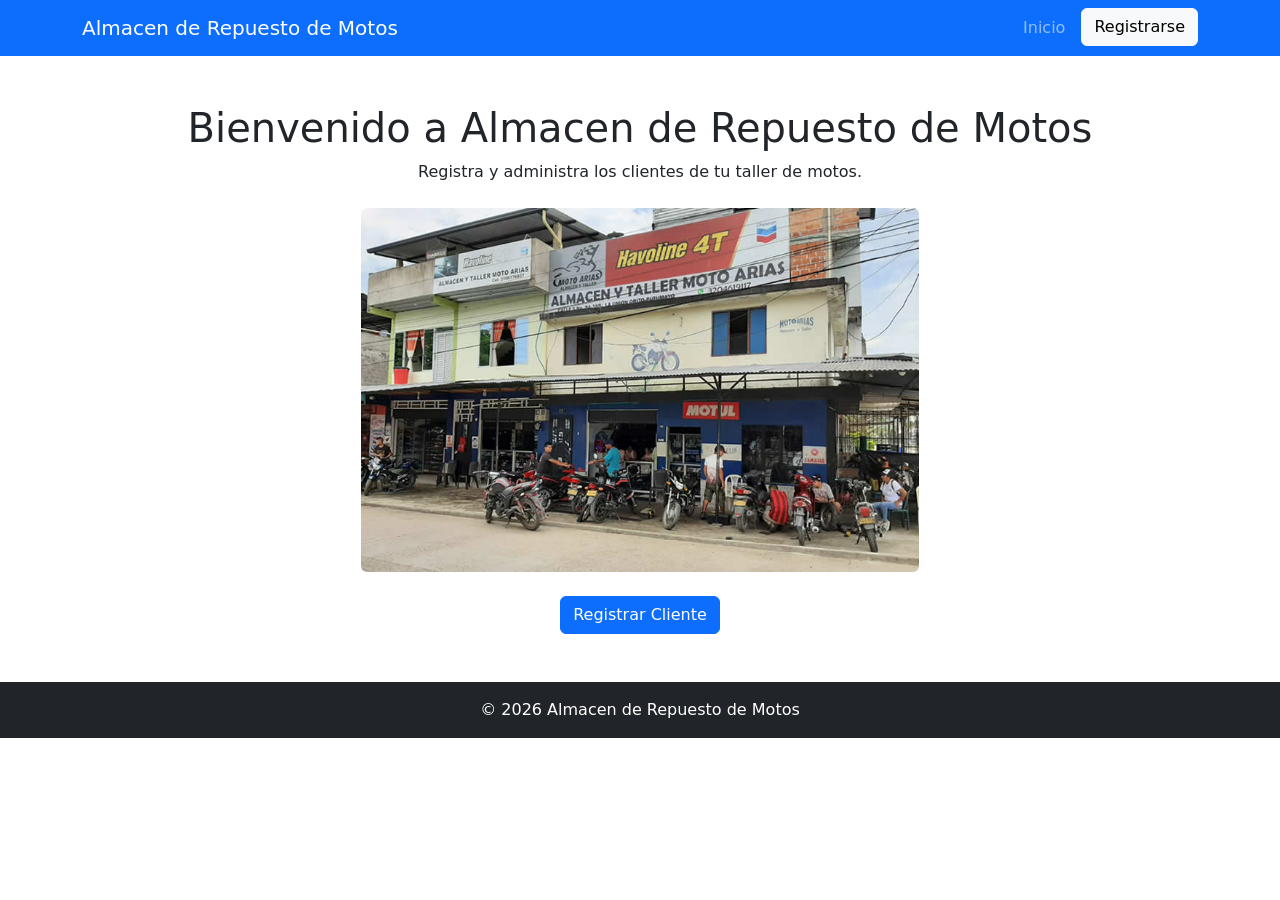
==== index.html @ 29fb5716 "primer commit" ====
<!DOCTYPE html>
<html lang="es">
<head>
    <meta charset="UTF-8">
    <meta name="viewport" content="width=device-width, initial-scale=1.0">
    <title>Almacen de repuesto de motos</title>

    <meta name="description" content="Sistema de registro de clientes">
    <meta name="keywords" content="motos, registro, taller">

    <link href="https://cdn.jsdelivr.net/npm/bootstrap@5.3.7/dist/css/bootstrap.min.css" rel="stylesheet">
    <link rel="stylesheet" href="css/estilos.css">
</head>
<body>

    
    <nav class="navbar navbar-expand-lg navbar-dark bg-primary">
        <div class="container">
            <a class="navbar-brand" href="#">Almacen de Repuesto de Motos</a>

            <button class="navbar-toggler" data-bs-toggle="collapse" data-bs-target="#menu">
                <span class="navbar-toggler-icon"></span>
            </button>

            <div class="collapse navbar-collapse" id="menu">
                <ul class="navbar-nav ms-auto">
                    <li class="nav-item"><a class="nav-link" href="#">Inicio</a></li>
                    <li class="nav-item">
                        <button class="btn btn-light ms-2"
                            data-bs-toggle="modal"
                            data-bs-target="#registro">
                            Registrarse
                        </button>
                    </li>
                </ul>
            </div>
        </div>
    </nav>

    <section class="container text-center mt-5">
        <h1>Bienvenido a Almacen de Repuesto de Motos</h1>
        <p>Registra y administra los clientes de tu taller de motos.</p>

        <img src="foto.jpg" alt="Motos" class="img-fluid my-4 w-50 rounded mx-auto d-block">

        <button class="btn btn-primary"
            data-bs-toggle="modal"
            data-bs-target="#registro">
            Registrar Cliente
        </button>
    </section>

    <div class="modal fade" id="registro">
        <div class="modal-dialog">
            <div class="modal-content">

                <div class="modal-header">
                    <h5>Registro</h5>
                    <button class="btn-close" data-bs-dismiss="modal"></button>
                </div>

                <div class="modal-body">

                    <form id="formRegistro">

                        <input type="text" id="nombre" class="form-control mb-3" placeholder="Nombre">

                        <input type="email" id="correo" class="form-control mb-3" placeholder="Correo">

                        <input type="text" id="telefono" class="form-control mb-3" placeholder="Teléfono">

                        <input type="text" id="ciudad" class="form-control mb-3" placeholder="Ciudad">

                        <button class="btn btn-success w-100">
                            Guardar
                        </button>

                    </form>

                </div>

            </div>
        </div>
    </div>

    <footer class="bg-dark text-white text-center p-3 mt-5">
        © 2026 Almacen de Repuesto de Motos
    </footer>

    <script src="https://cdn.jsdelivr.net/npm/bootstrap@5.3.7/dist/js/bootstrap.bundle.min.js"></script>
    <script src="js/script.js"></script>

</body>
</html>
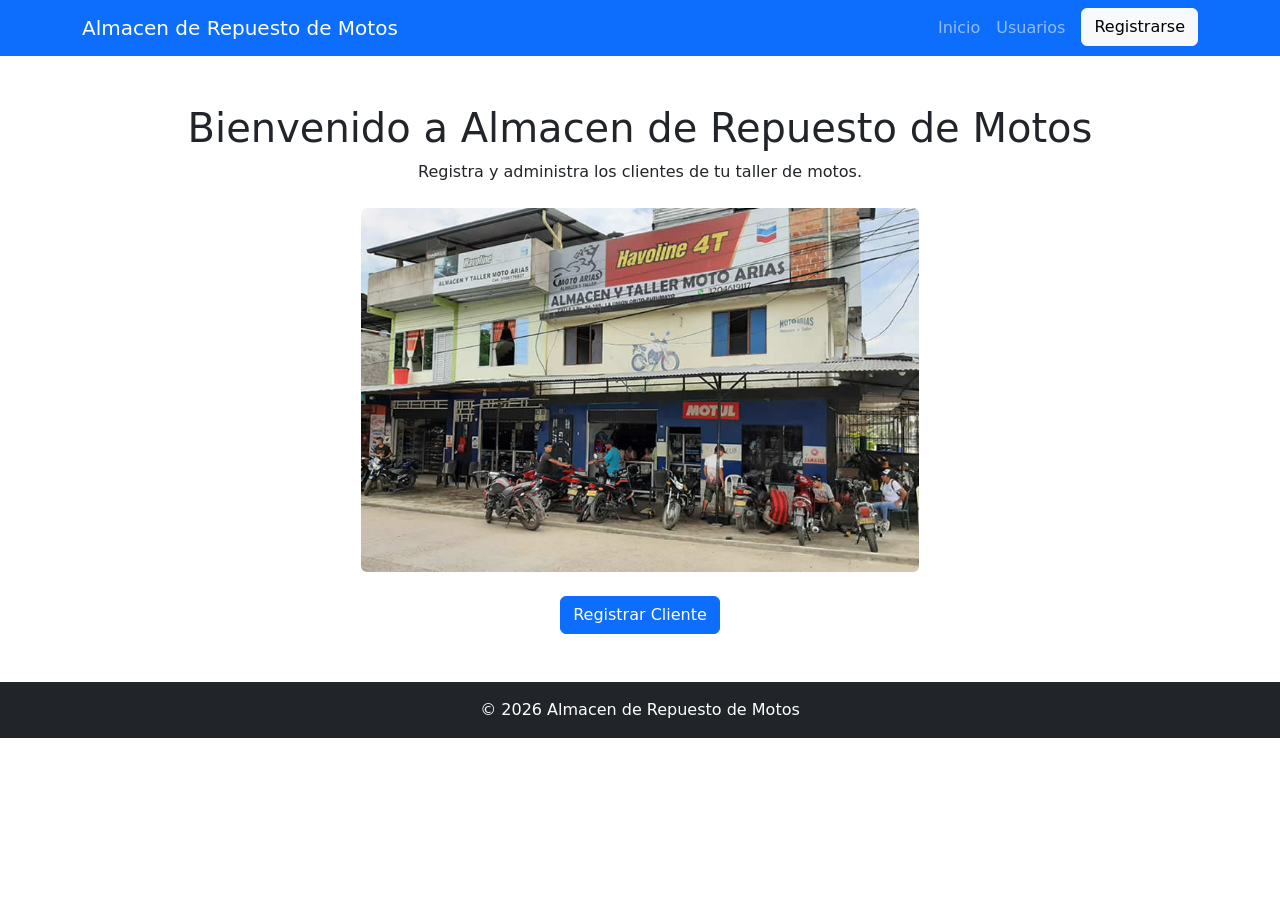
==== commit 26027193: "Segundo commit" ====
--- a/index.html
+++ b/index.html
@@ -9,7 +9,8 @@
     <meta name="keywords" content="motos, registro, taller">
 
     <link href="https://cdn.jsdelivr.net/npm/bootstrap@5.3.7/dist/css/bootstrap.min.css" rel="stylesheet">
-    <link rel="stylesheet" href="css/estilos.css">
+        <link rel="stylesheet" href="stylo.css">
+
 </head>
 <body>
 
@@ -25,6 +26,7 @@
             <div class="collapse navbar-collapse" id="menu">
                 <ul class="navbar-nav ms-auto">
                     <li class="nav-item"><a class="nav-link" href="#">Inicio</a></li>
+                    <li class="nav-item"><a class="nav-link" href="usuarios.html">Usuarios</a></li>
                     <li class="nav-item">
                         <button class="btn btn-light ms-2"
                             data-bs-toggle="modal"
@@ -88,7 +90,7 @@
     </footer>
 
     <script src="https://cdn.jsdelivr.net/npm/bootstrap@5.3.7/dist/js/bootstrap.bundle.min.js"></script>
-    <script src="js/script.js"></script>
+    <script src="script.js"></script>
 
 </body>
 </html>
